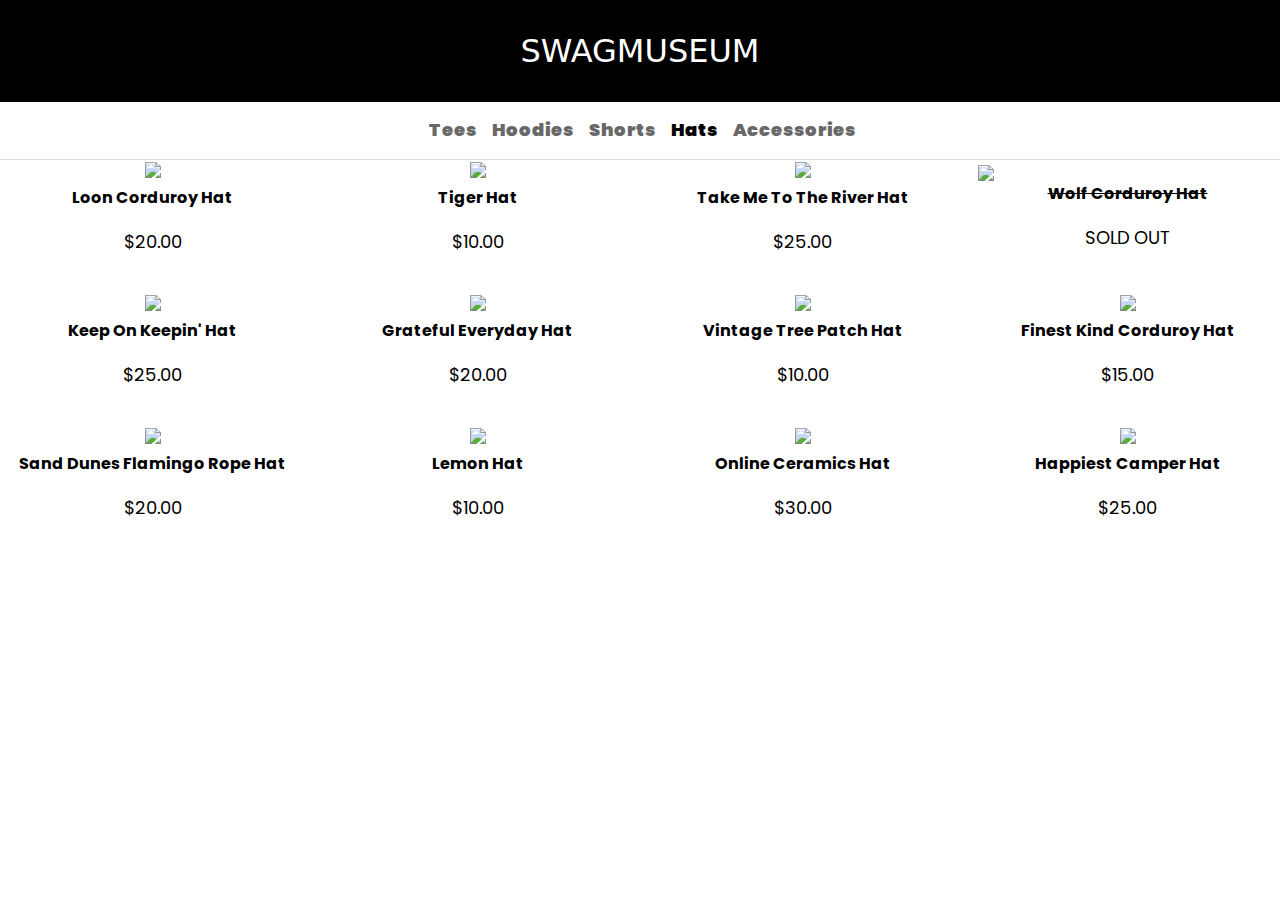
==== hats.html @ 6f7163c5 "Update hats.html" ====
<!DOCTYPE html>
<html lang="en">
<head>
    <link rel="stylesheet" href="marketplace.css">
    <meta charset="UTF-8">
    <meta name="viewport" content="width=device-width, initial-scale=1.0">
    <title>SWAGSTUDIO - MarketPlace, Buy Now! </title>
</head>
<body>
  
        <nav class="navbar2">
            <a href="#" class="navbar-logo2">
                <p id="navlogoo2 " class="navllogo2">
                SWAGMUSEUM
                </p>
            </a>
        </nav>
       
<div class="categories">
        <ul>
    <a href="marketplace.html" class="cate"  style="text-decoration: none;"><li >Tees</li></a>
         <a href="hoodies.html" class="cate" style="text-decoration: none;">   <li>Hoodies</li></a>
          <a href="shorts.html" class="cate" style="text-decoration: none;"> <li>Shorts</li></a> 
          <a href="hats.html" class="cate" style="text-decoration: none;"><li id="active">Hats</li></a>  
          <a href="acc.html" class="cate" style="text-decoration: none;"><li>Accessories</li></a>  

</ul>
    
</div>


<div class="horizontal-line"></div>

<div class="t-shirts-container">
  <div class="t-shirt" data-name="Loon Corduroy Hat" data-price="$20.00">
    <a href="buy.html" class="buynnow">
    <img src="https://i.pinimg.com/736x/7f/67/ee/7f67ee523bbcc7500d7f99f079bd4f13.jpg" class="t-shirtsimg"></a>
    <div class="card-text">Loon Corduroy Hat</div>
    <p id="money">$20.00</p>
  </div>

  <div class="t-shirt" data-name="Tiger Hat" data-price="$10.00">
    <a href="buy.html" class="buynnow">
    <img src="https://i.pinimg.com/564x/2a/be/d5/2abed5ab9be22daa12ad586933592402.jpg" class="t-shirtsimg"></a>
    <div class="card-text">Tiger Hat</div>
    <p id="money">$10.00</p>
  </div>

  <div class="t-shirt" data-name="Take Me To The River Hat" data-price="$25.00">
    <a href="buy.html" class="buynnow">
    <img src="https://i.pinimg.com/736x/80/ad/fa/80adfab173f817565a925b8dba1429b7.jpg" class="t-shirtsimg"></a>
    <div class="card-text">Take Me To The River Hat</div>
    <p id="money">$25.00</p>
  </div>
  <div class="t-shirt" >
    
    <img src="https://i.pinimg.com/564x/89/ad/9a/89ad9a29af1e9551bc79fe5e20ed419c.jpg" class="t-shirtsimg">
    <div class="card-text"><del>Wolf Corduroy Hat</del></div>
    <p id="money">SOLD OUT</p>
  </div>
    <div class="t-shirt" data-name="Keep On Keepin' Hat" data-price="$25.00">
    <a href="buy.html" class="buynnow">
    <img src="https://i.pinimg.com/736x/96/24/ad/9624ad737c53037dd6b75f23dcd295fb.jpg" class="t-shirtsimg"></a>
    <div class="card-text">Keep On Keepin' Hat</div>
    <p id="money">$25.00</p>
  </div>
  <div class="t-shirt" data-name="Grateful Everyday Hat" data-price="$20.00">
    <a href="buy.html" class="buynnow">
    <img src="https://i.pinimg.com/564x/e5/63/e3/e563e369ff6b84dd76229266b9cc021b.jpg" class="t-shirtsimg"></a>
    <div class="card-text">Grateful Everyday Hat</div>
    <p id="money">$20.00</p>
  </div>
  <div class="t-shirt" data-name="Vintage Tree Patch Hat" data-price="$10.00">
    <a href="buy.html" class="buynnow">
    <img src="https://i.pinimg.com/564x/58/2c/98/582c98ecfed7de85e9d6e2ee87580ee6.jpg" class="t-shirtsimg"></a>
    <div class="card-text">Vintage Tree Patch Hat</div>
    <p id="money">$10.00</p>
  </div>
  <div class="t-shirt" data-name="Finest Kind Corduroy Hat" data-price="$15.00">
    <a href="buy.html" class="buynnow">
    <img src="https://i.pinimg.com/564x/4f/59/fb/4f59fb121411f41da4839ad8cdc22ce2.jpg" class="t-shirtsimg"></a>
    <div class="card-text">Finest Kind Corduroy Hat</div>
    <p id="money">$15.00</p>
  </div>
  <div class="t-shirt" data-name="Sand Dunes Flamingo Rope Hat" data-price="$20.00">
    <a href="buy.html" class="buynnow">
    <img src="https://i.pinimg.com/736x/7f/02/01/7f0201941d143955692a0943fd8226d7.jpg" class="t-shirtsimg"></a>
    <div class="card-text">Sand Dunes Flamingo Rope Hat</div>
    <p id="money">$20.00</p>
  </div>
  <div class="t-shirt" data-name="Lemon Hat" data-price="$10.00">
    <a href="buy.html" class="buynnow">
    <img src="https://i.pinimg.com/564x/71/10/7d/71107d9868af0b95ffaa28413a2bb56d.jpg" class="t-shirtsimg"></a>
    <div class="card-text">Lemon Hat</div>
    <p id="money">$10.00</p>
  </div>
  <div class="t-shirt" data-name="Online Ceramics Hat" data-price="$30.00">
    <a href="buy.html" class="buynnow"><img src="images/hattss.jpg" class="t-shirtsimg"></a>
   
    <div class="card-text">Online Ceramics Hat</div>
    <p id="money">$30.00</p>
  </div>
  <div class="t-shirt" data-name="Happiest Camper Hat" data-price="$25.00">
    <a href="buy.html" class="buynnow">
    <img src="https://i.pinimg.com/736x/79/74/ac/7974ac0e2da3524acc4e08876d4933d1.jpg" class="t-shirtsimg"></a>
    <div class="card-text">Happiest Camper Hat</div>
    <p id="money">$25.00</p>
  </div>
</div>

<script>
  // Function to handle the click event on t-shirts
  function handleTeeClick(event) {
    const tShirt = event.currentTarget;
    const name = tShirt.dataset.name;
    const price = tShirt.dataset.price;
    const image = tShirt.querySelector('img').src;

    // Store the clicked t-shirt details in sessionStorage
    sessionStorage.setItem('selectedTeeName', name);
    sessionStorage.setItem('selectedTeePrice', price);
    sessionStorage.setItem('selectedTeeImage', image);
  }

  // Get all the t-shirts and attach click event listeners to them
  const tShirts = document.querySelectorAll('.t-shirt');
  tShirts.forEach(tShirt => tShirt.addEventListener('click', handleTeeClick));

</script>
  
 
</body>
</html>
---- marketplace.css ----
@import url('https://fonts.googleapis.com/css2?family=Caprasimo&family=Montserrat:wght@400;500&family=Poppins:wght@400;700;900&display=swap');
@import url('https://fonts.cdnfonts.com/css/amonus');
*{
    box-sizing: border-box;
}
#money{
    display: flex;
    justify-content: center;
    align-items: center;
    font-size: 18px;
}
body{
    padding: 0;
    margin: 0;
    
    color: black;
    font-family: "Poppins";
    background-image: url(images/motorbg.jpg);
    background-size: cover;
    background-attachment: fixed;
    background-repeat: no-repeat;
    

}


#otor{
    width: 100%;
    height: 100%;
}
.navbar2 {
  
    justify-content: space-between;
    display: flex;
    align-items: center;
    background-color: rgb(0, 0, 0);
    position: fixed;
    top: 0;
    left: 0;
    width: 100%;
}

.navbar-logo2 {
    flex: 1;
    display: flex;
    justify-content: center;
    align-items: center;
     margin-top: 1;
}

.navllogo2 {
    color: rgb(255, 255, 255);
    font-family: 'Amonus', system-ui, -apple-system, BlinkMacSystemFont, 'Segoe UI', Roboto, Oxygen, Ubuntu, Cantarell, 'Open Sans', 'Helvetica Neue', sans-serif;                                  
    font-size: 2em; 
   
}

.navbar-logo2 {
    text-decoration: none;
}
.categories {
    
    margin-top: 100px;
    left: 0;
    right: 0;
    
    display: flex;
    justify-content: center;
}

.categories ul {
    list-style: none;
    display: flex;
    padding: 0;
}

.categories li {
    white-space: wrap;
    margin-right: 5px;
    margin-left: 10px;
    font-size: 18px  !important;
    font-weight: 900;
    color: rgb(104, 104, 104);
}
.horizontal-line {
    width: 100%; 
    height: 1px; 
   background-color: rgb(222, 222, 222); 
   
  }
  
.categories li a {
    text-decoration: none;
    display: inline-block;
   
}

#active {
    color: black;
    white-space: nowrap;
}

.categories li:hover {
    color: rgb(54, 54, 54);
}
.card-text {
    font-size: 1em !important;
    font-weight: 700 !important;
display: flex;
justify-content: center;
align-items: center;
    }
@media only screen and (max-width:500px){
.categories li{
    font-size: 18px;
}
.t-shirtsimg{
    height: 100%;
    width: 100%;
}}
@media only screen and (min-width:500px){
    .t-shirts-container {
        display: flex; /* This will create a flex container */
        justify-content: space-between;
        display: grid;
  grid-template-columns: repeat(auto-fit, minmax(300px, 1fr));
  gap: 20px;  /* This will evenly distribute the t-shirts horizontally */
      }
      
      .t-shirt {
        display: flex; /* This will create a flex container for each t-shirt and its text */
        flex-direction: column; /* Stack the image and text vertically */
        align-items: center;
        justify-content: center; /* Center the items horizontally within each t-shirt container */
      }
      
      .t-shirtsimg {
        width: 100%;
        max-width: 300px; /* Set the maximum width of the image */
        height: auto; / /* Make sure the image fits within its container */
      }
     
}
@media only screen and (max-width:390px){
    .categories li{
        font-size: 16px  !important;
    }
    @media only screen and (max-width:320px){
        .categories li{
            font-size: 14px  !important;
        }
    }    
    }
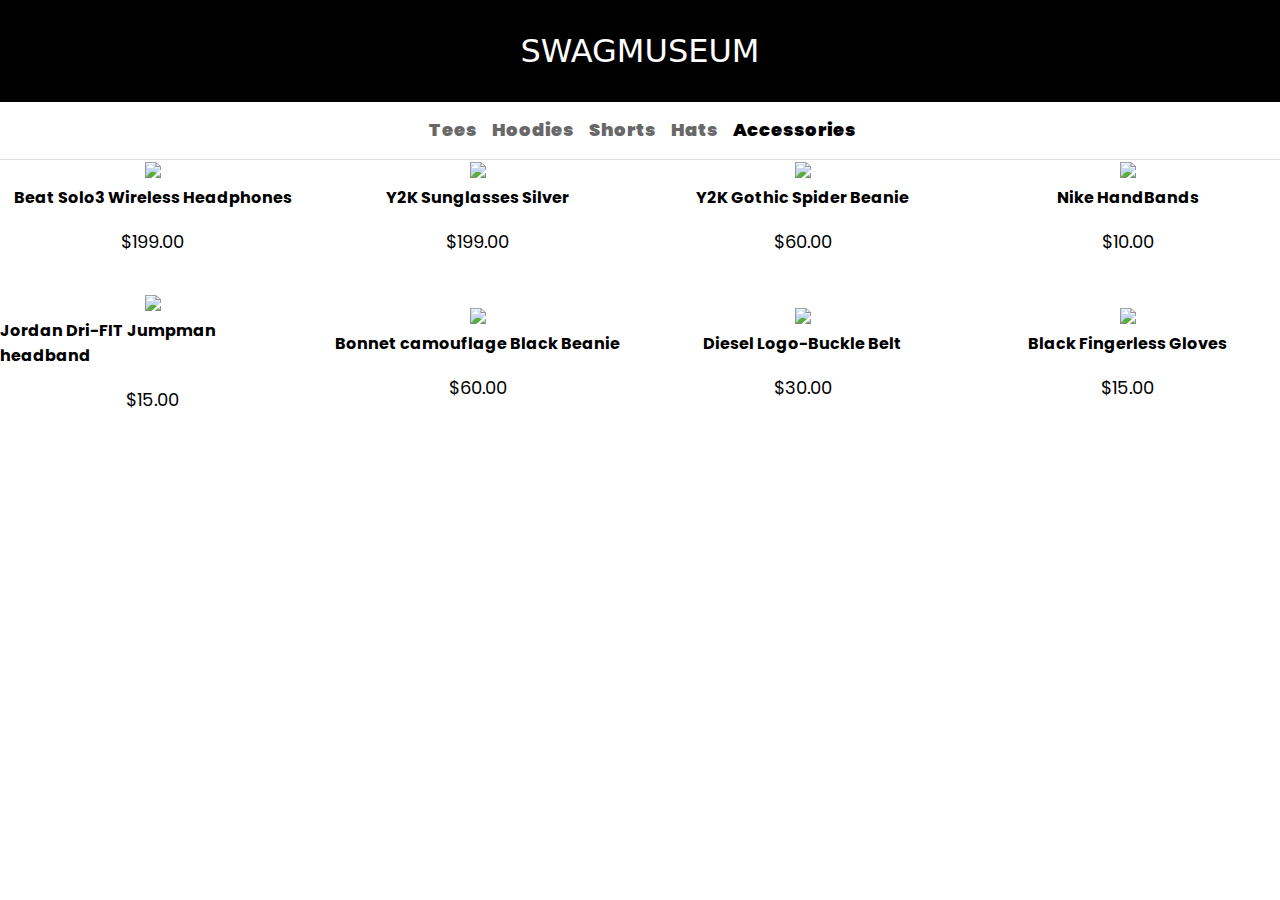
==== commit caa2fca2: "Update hats.html" ====
--- a/hats.html
+++ b/hats.html
@@ -21,8 +21,8 @@
     <a href="marketplace.html" class="cate"  style="text-decoration: none;"><li >Tees</li></a>
          <a href="hoodies.html" class="cate" style="text-decoration: none;">   <li>Hoodies</li></a>
           <a href="shorts.html" class="cate" style="text-decoration: none;"> <li>Shorts</li></a> 
-          <a href="hats.html" class="cate" style="text-decoration: none;"><li id="active">Hats</li></a>  
-          <a href="acc.html" class="cate" style="text-decoration: none;"><li>Accessories</li></a>  
+          <a href="hats.html" class="cate" style="text-decoration: none;"><li>Hats</li></a>  
+          <a href="acc.html" class="cate" style="text-decoration: none;"><li id="active">Accessories</li></a>  
 
 </ul>
     
@@ -32,81 +32,59 @@
 <div class="horizontal-line"></div>
 
 <div class="t-shirts-container">
-  <div class="t-shirt" data-name="Loon Corduroy Hat" data-price="$20.00">
+  <div class="t-shirt" data-name="Beat Solo3 Wireless Headphones" data-price="$199.00">
     <a href="buy.html" class="buynnow">
-    <img src="https://i.pinimg.com/736x/7f/67/ee/7f67ee523bbcc7500d7f99f079bd4f13.jpg" class="t-shirtsimg"></a>
-    <div class="card-text">Loon Corduroy Hat</div>
-    <p id="money">$20.00</p>
+    <img src="https://i.pinimg.com/736x/69/7b/33/697b33dea1b3f3b0d7b5e07ecb44ffc1.jpg" class="t-shirtsimg"></a>
+    <div class="card-text">Beat Solo3 Wireless Headphones</div>
+    <p id="money">$199.00</p>
   </div>
 
-  <div class="t-shirt" data-name="Tiger Hat" data-price="$10.00">
+  <div class="t-shirt" data-name="Y2K Sunglasses Silver" data-price="$199.00">
     <a href="buy.html" class="buynnow">
-    <img src="https://i.pinimg.com/564x/2a/be/d5/2abed5ab9be22daa12ad586933592402.jpg" class="t-shirtsimg"></a>
-    <div class="card-text">Tiger Hat</div>
+    <img src="images/acc2.png" class="t-shirtsimg"></a>
+    <div class="card-text">Y2K Sunglasses Silver</div>
+    <p id="money">$199.00</p>
+  </div>
+
+  <div class="t-shirt" data-name="Y2K Gothic Spider Beanie" data-price="$60.00">
+    <a href="buy.html" class="buynnow">
+    <img src="https://i.pinimg.com/564x/0c/0e/71/0c0e713bd07044b505c58818d8957900.jpg" class="t-shirtsimg"></a>
+    <div class="card-text">Y2K Gothic Spider Beanie</div>
+    <p id="money">$60.00</p>
+  </div>
+  <div class="t-shirt" data-name="Nike HandBands" data-price="$10.00">
+    <a href="buy.html" class="buynnow">
+    <img src="https://i.pinimg.com/564x/39/d3/83/39d3839779d54b90b2cc6277d6fddb24.jpg" class="t-shirtsimg"></a>
+    <div class="card-text">Nike HandBands</div>
     <p id="money">$10.00</p>
   </div>
-
-  <div class="t-shirt" data-name="Take Me To The River Hat" data-price="$25.00">
+  <div class="t-shirt" data-name="Jordan Dri-FIT Jumpman headband" data-price="$15.00">
     <a href="buy.html" class="buynnow">
-    <img src="https://i.pinimg.com/736x/80/ad/fa/80adfab173f817565a925b8dba1429b7.jpg" class="t-shirtsimg"></a>
-    <div class="card-text">Take Me To The River Hat</div>
-    <p id="money">$25.00</p>
-  </div>
-  <div class="t-shirt" >
-    
-    <img src="https://i.pinimg.com/564x/89/ad/9a/89ad9a29af1e9551bc79fe5e20ed419c.jpg" class="t-shirtsimg">
-    <div class="card-text"><del>Wolf Corduroy Hat</del></div>
-    <p id="money">SOLD OUT</p>
-  </div>
-    <div class="t-shirt" data-name="Keep On Keepin' Hat" data-price="$25.00">
-    <a href="buy.html" class="buynnow">
-    <img src="https://i.pinimg.com/736x/96/24/ad/9624ad737c53037dd6b75f23dcd295fb.jpg" class="t-shirtsimg"></a>
-    <div class="card-text">Keep On Keepin' Hat</div>
-    <p id="money">$25.00</p>
-  </div>
-  <div class="t-shirt" data-name="Grateful Everyday Hat" data-price="$20.00">
-    <a href="buy.html" class="buynnow">
-    <img src="https://i.pinimg.com/564x/e5/63/e3/e563e369ff6b84dd76229266b9cc021b.jpg" class="t-shirtsimg"></a>
-    <div class="card-text">Grateful Everyday Hat</div>
-    <p id="money">$20.00</p>
-  </div>
-  <div class="t-shirt" data-name="Vintage Tree Patch Hat" data-price="$10.00">
-    <a href="buy.html" class="buynnow">
-    <img src="https://i.pinimg.com/564x/58/2c/98/582c98ecfed7de85e9d6e2ee87580ee6.jpg" class="t-shirtsimg"></a>
-    <div class="card-text">Vintage Tree Patch Hat</div>
-    <p id="money">$10.00</p>
-  </div>
-  <div class="t-shirt" data-name="Finest Kind Corduroy Hat" data-price="$15.00">
-    <a href="buy.html" class="buynnow">
-    <img src="https://i.pinimg.com/564x/4f/59/fb/4f59fb121411f41da4839ad8cdc22ce2.jpg" class="t-shirtsimg"></a>
-    <div class="card-text">Finest Kind Corduroy Hat</div>
+    <img src="images/hedband.png" class="t-shirtsimg"></a>
+    <div class="card-text">Jordan Dri-FIT Jumpman headband</div>
     <p id="money">$15.00</p>
   </div>
-  <div class="t-shirt" data-name="Sand Dunes Flamingo Rope Hat" data-price="$20.00">
+  <div class="t-shirt" data-name="Bonnet camouflage Black Beanie" data-price="$60.00">
     <a href="buy.html" class="buynnow">
-    <img src="https://i.pinimg.com/736x/7f/02/01/7f0201941d143955692a0943fd8226d7.jpg" class="t-shirtsimg"></a>
-    <div class="card-text">Sand Dunes Flamingo Rope Hat</div>
-    <p id="money">$20.00</p>
+    <img src="https://i.pinimg.com/564x/50/6f/2b/506f2bd8cb3a32bdeb6b4e51ba2c9268.jpg" class="t-shirtsimg"></a>
+    <div class="card-text">Bonnet camouflage Black Beanie</div>
+    <p id="money">$60.00</p>
   </div>
-  <div class="t-shirt" data-name="Lemon Hat" data-price="$10.00">
+  <div class="t-shirt" data-name="Diesel Logo-Buckle Belt" data-price="$30.00">
     <a href="buy.html" class="buynnow">
-    <img src="https://i.pinimg.com/564x/71/10/7d/71107d9868af0b95ffaa28413a2bb56d.jpg" class="t-shirtsimg"></a>
-    <div class="card-text">Lemon Hat</div>
-    <p id="money">$10.00</p>
-  </div>
-  <div class="t-shirt" data-name="Online Ceramics Hat" data-price="$30.00">
-    <a href="buy.html" class="buynnow"><img src="images/hattss.jpg" class="t-shirtsimg"></a>
-   
-    <div class="card-text">Online Ceramics Hat</div>
+    <img src="images/accss.png" class="t-shirtsimg"></a>
+    <div class="card-text">Diesel Logo-Buckle Belt</div>
     <p id="money">$30.00</p>
   </div>
-  <div class="t-shirt" data-name="Happiest Camper Hat" data-price="$25.00">
+  <div class="t-shirt" data-name="Black Fingerless Gloves" data-price="$15.00">
     <a href="buy.html" class="buynnow">
-    <img src="https://i.pinimg.com/736x/79/74/ac/7974ac0e2da3524acc4e08876d4933d1.jpg" class="t-shirtsimg"></a>
-    <div class="card-text">Happiest Camper Hat</div>
-    <p id="money">$25.00</p>
+    <img src="https://i.pinimg.com/736x/9a/dc/1f/9adc1f8d57ef361737811966fc67e9d3.jpg" class="t-shirtsimg"></a>
+    <div class="card-text">Black Fingerless Gloves</div>
+    <p id="money">$15.00</p>
   </div>
+  
 </div>
+
 
 <script>
   // Function to handle the click event on t-shirts
@@ -127,6 +105,7 @@
   tShirts.forEach(tShirt => tShirt.addEventListener('click', handleTeeClick));
 
 </script>
+
   
  
 </body>
